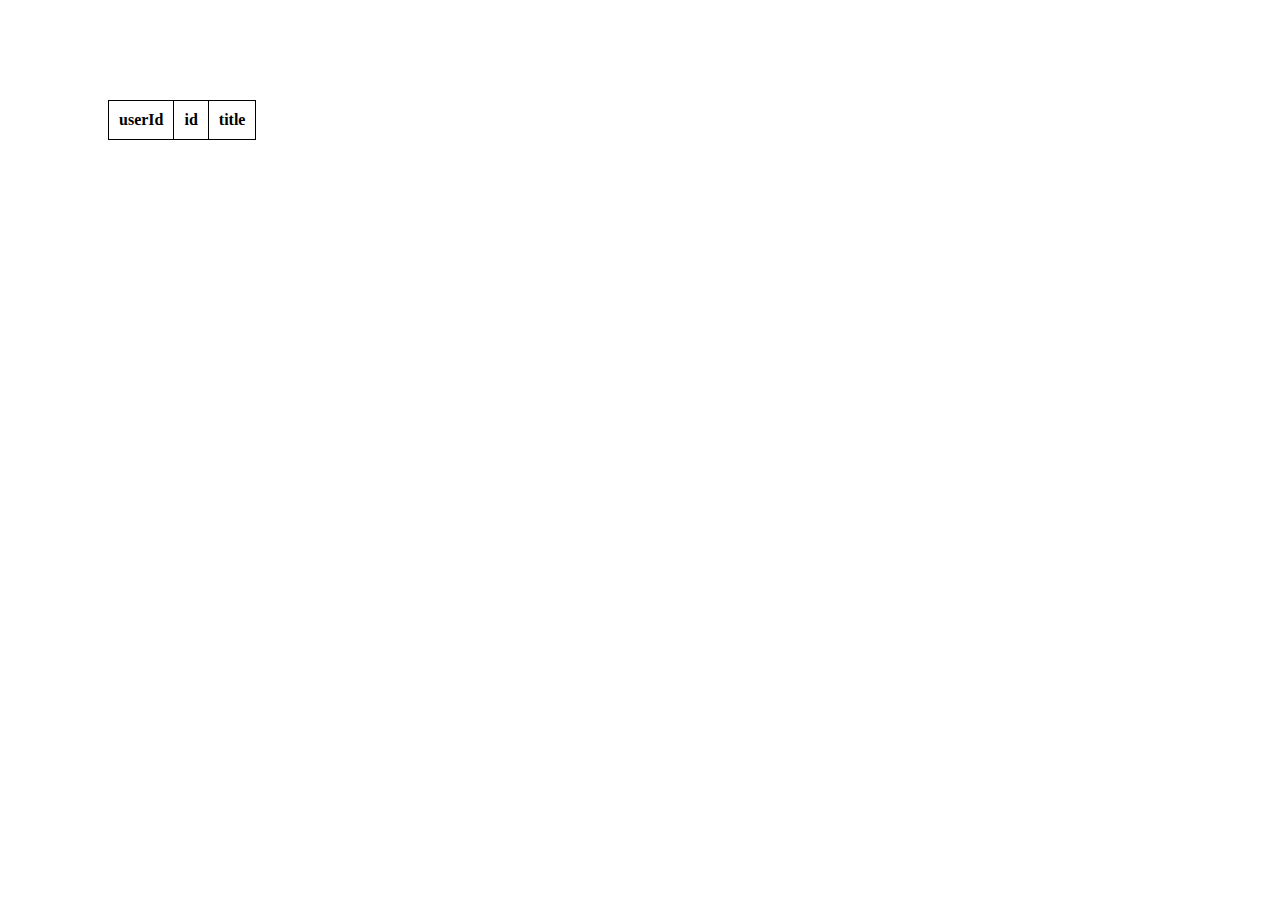
==== albuns.html @ c7c71fdc "Segundo Commit" ====
<!DOCTYPE html>
<html>
<head>
  <style>
    table {
        border-collapse: collapse;
        margin: 100px;
    }

    table, td, th {
        border: 1px solid black;
        padding: 10px;
    }

        table td.crossed {
            background-image: linear-gradient(to bottom right, transparent calc(50% - 1px), red, transparent calc(50% + 1px));
        }
</style>
</head>
<body>
<table class="table table-bordered" id= "teste">
  <thead>
    <tr>
      <th scope="col">userId</th>
      <th scope="col">id</th>
      <th scope="col">title</th>      
    </tr>
  </thead>
  <tbody >
  </tbody>
</table>

<script>

window.onload = initPage;

function initPage(){
	var response = JSON.parse(httpGet());
	
	for (var i = 1; i < response.length; i++) {
		var counter = response[i];
		console.log(counter);
		populartabela(counter, i)
	}
}


function httpGet()
		{
			var xmlHttp = new XMLHttpRequest();
			xmlHttp.open( "GET", "http://jsonplaceholder.typicode.com/albums", false ); // false for synchronous request
			xmlHttp.send( null );
			return xmlHttp.responseText;
		}


function populartabela(item, position) {
  var table = document.getElementById("teste");
  var row = table.insertRow(position)
  
 row.insertCell(0).innerHTML = item.userId;
 row.insertCell(1).innerHTML = item.id;
 row.insertCell(2).innerHTML = item.title;

}


</script>
</body>
</html>
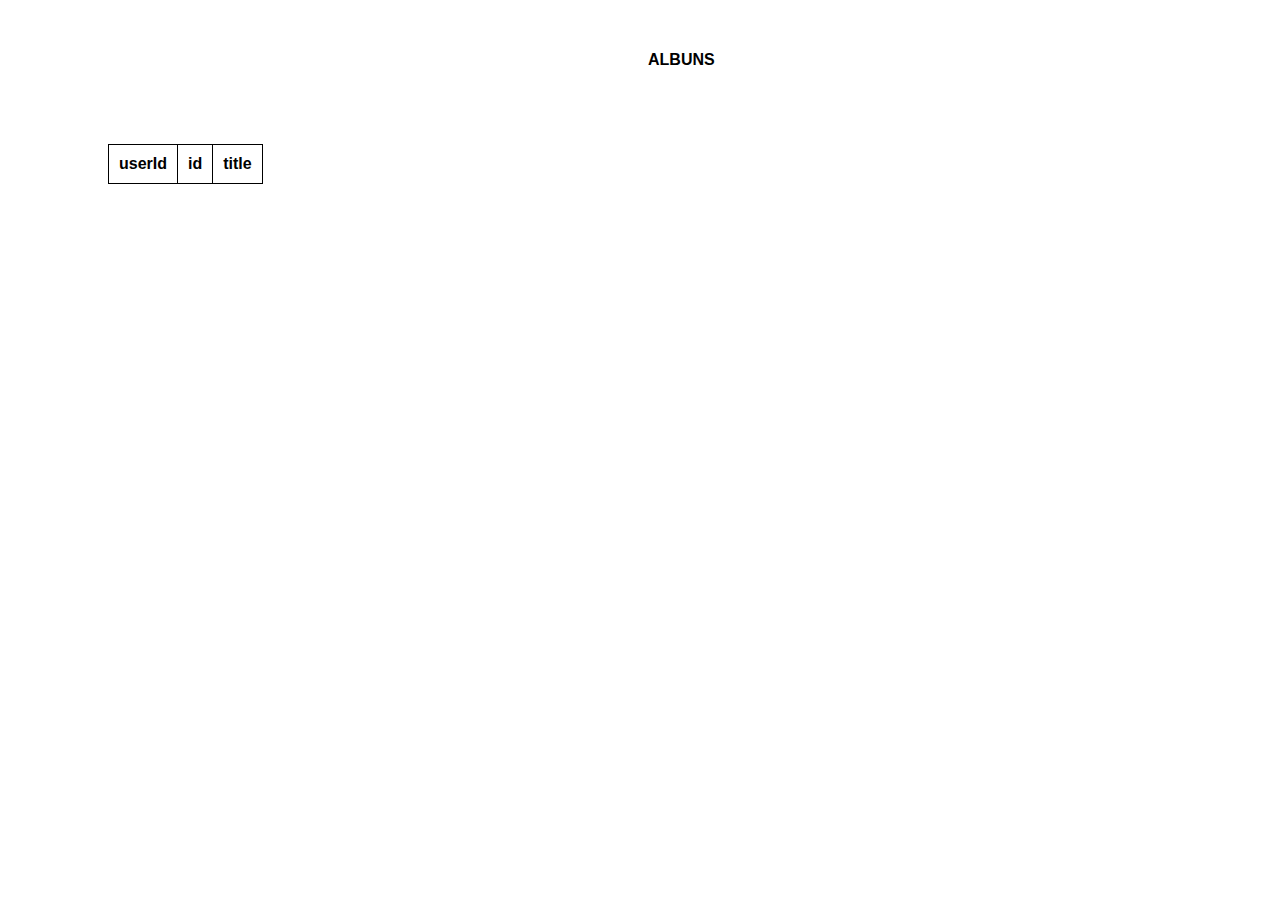
==== commit 5bc84b3a: "Terceiro Commit" ====
--- a/albuns.html
+++ b/albuns.html
@@ -1,7 +1,11 @@
 <!DOCTYPE html>
 <html>
 <head>
+    <link rel="stylesheet" href="estilo.css">
   <style>
+    body {
+  font-family: Arial, Helvetica, sans-serif;
+}
     table {
         border-collapse: collapse;
         margin: 100px;
@@ -18,6 +22,12 @@
 </style>
 </head>
 <body>
+    <div>
+        <a href="index.html" class="voltar">Voltar</a>
+      </div>
+      <div>
+        <a class="submenu">ALBUNS</a>
+      </div>
 <table class="table table-bordered" id= "teste">
   <thead>
     <tr>
--- a/estilo.css
+++ b/estilo.css
@@ -0,0 +1,77 @@
+.caixa-mobile {
+    max-width: 480px;
+    margin: auto;
+    background-color: rgb(94, 22, 116);
+    height: 500px;
+    color: white;
+    border-radius: 10px;
+  }
+  
+  .topo {
+    overflow: hidden;
+    background-color: #333;
+    position: relative;
+  }
+  
+  .topo #meuslinks {
+    display: none;
+  }
+  
+  .topo a {
+    color: white;
+    padding: 14px 16px;
+    text-decoration: none;
+    font-size: 17px;
+    display: block;
+  }
+  
+  .topo a.icone {
+    background: black;
+    display: block;
+    position: absolute;
+    padding: 24px 24px;
+    right: 0;
+    top: 0;
+  }
+  
+  .topnav a:hover {
+    background-color: #ddd;
+    color: black;
+  }
+  
+  .ativo {
+    background-color: #2b922b;
+    color: white;
+  }
+
+  .hamburguer {
+    position: absolute;
+    height: 22px;
+    width: 40px;
+    top: 12px;
+    left: 4px;
+
+  }
+
+  .frame {
+    position: relative;
+    left: 100px;
+    top: 120px;
+    height:40px;
+    object-fit: cover;
+    
+  
+  }
+  .voltar {
+    position: relative;
+    color: blue;
+    left: 40cm;
+    
+  }
+
+  .submenu {
+    position: relative;
+    font-weight: bolder;
+    left: 640px;
+    top: 25px;
+  }
